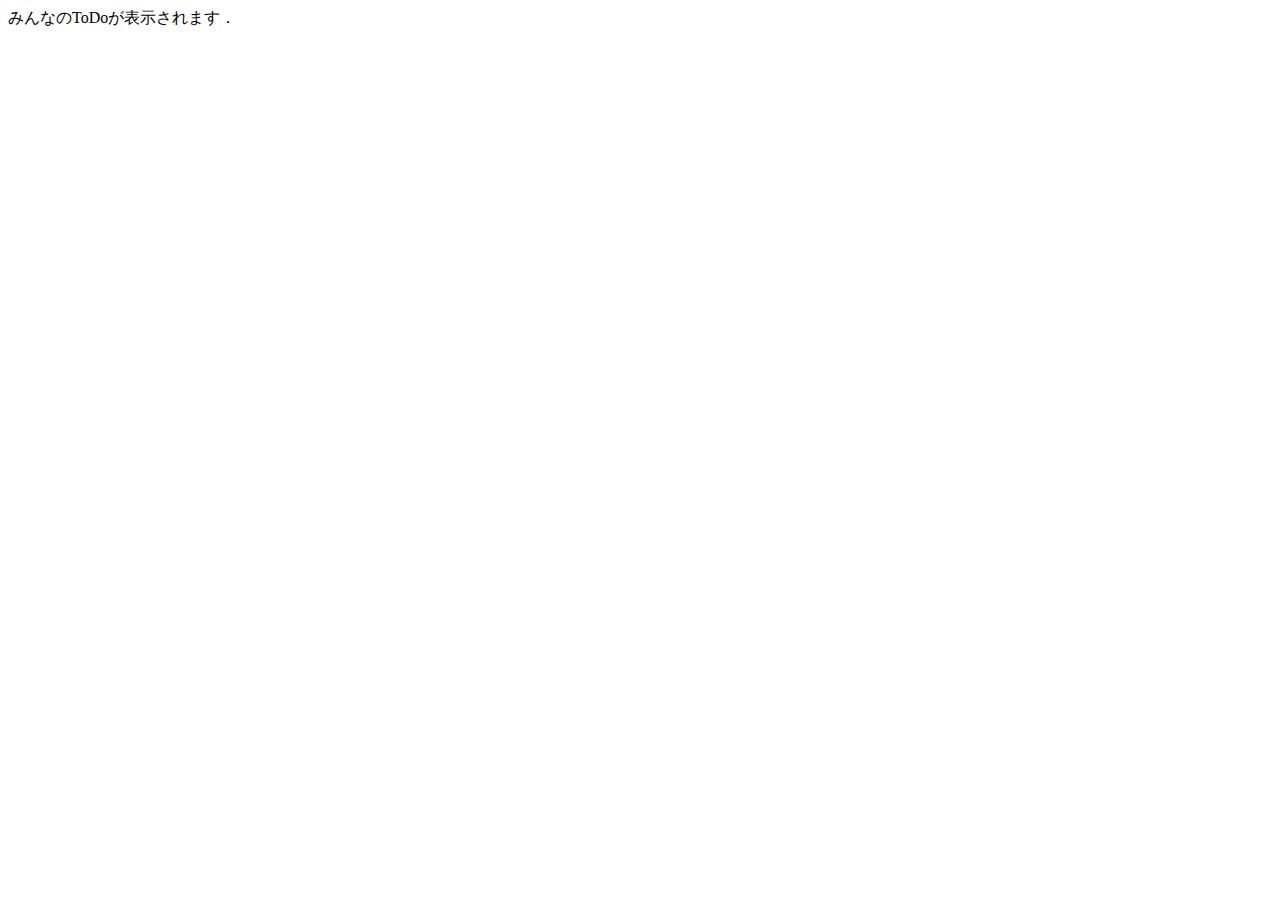
==== todo/src/main/resources/templates/alllist.html @ c3b4a95d "週末作業分" ====
<!DOCTYPE html>
<html lang="ja" xmlns:th="http://www.thymeleaf.org">
<head>
    <meta charset="UTF-8">
    <meta http-equiv="X-UA-Compatible" content="IE=edge">
    <meta name="viewport" content="width=device-width, initial-scale=1.0">
    <title>みんなのToDoリスト</title>
</head>
<body>
    みんなのToDoが表示されます．
</body>
</html>
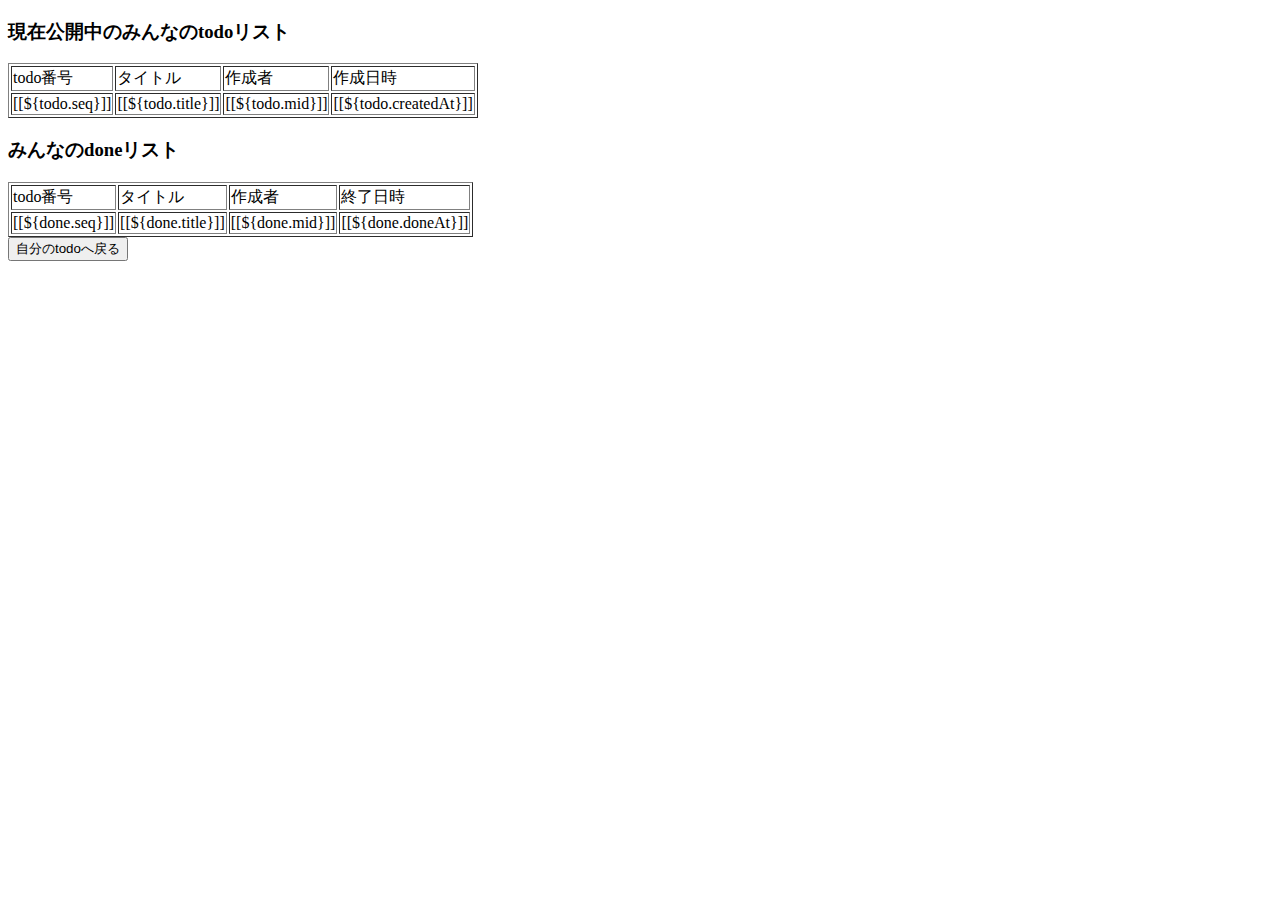
==== commit f8f42ad4: "とりあえずユースケースはクリア" ====
--- a/todo/src/main/resources/templates/alllist.html
+++ b/todo/src/main/resources/templates/alllist.html
@@ -7,6 +7,40 @@
     <title>みんなのToDoリスト</title>
 </head>
 <body>
-    みんなのToDoが表示されます．
+    <h3>現在公開中のみんなのtodoリスト</h3>
+    <table border="1">
+        <tr>
+            <td>todo番号</td>
+            <td>タイトル</td>
+            <td>作成者</td>
+            <td>作成日時</td>
+        </tr>
+        <tr th:each="todo: ${allToDos}">
+            <td>[[${todo.seq}]]</td>
+            <td>[[${todo.title}]]</td>
+            <td>[[${todo.mid}]]</td>
+            <td>[[${todo.createdAt}]]</td>
+        </tr>
+    </table>
+
+    <h3>みんなのdoneリスト</h3>
+    <table border="1">
+        <tr>
+            <td>todo番号</td>
+            <td>タイトル</td>
+            <td>作成者</td>
+            <td>終了日時</td>
+        </tr>
+        <tr th:each="done: ${allDones}">
+            <td>[[${done.seq}]]</td>
+            <td>[[${done.title}]]</td>
+            <td>[[${done.mid}]]</td>
+            <td>[[${done.doneAt}]]</td>
+        </tr>
+    </table>
+
+    <form th:action="@{/todo/{mid}(mid = ${mid})}" method="get">
+        <input type="submit" value="自分のtodoへ戻る">
+    </form>
 </body>
 </html>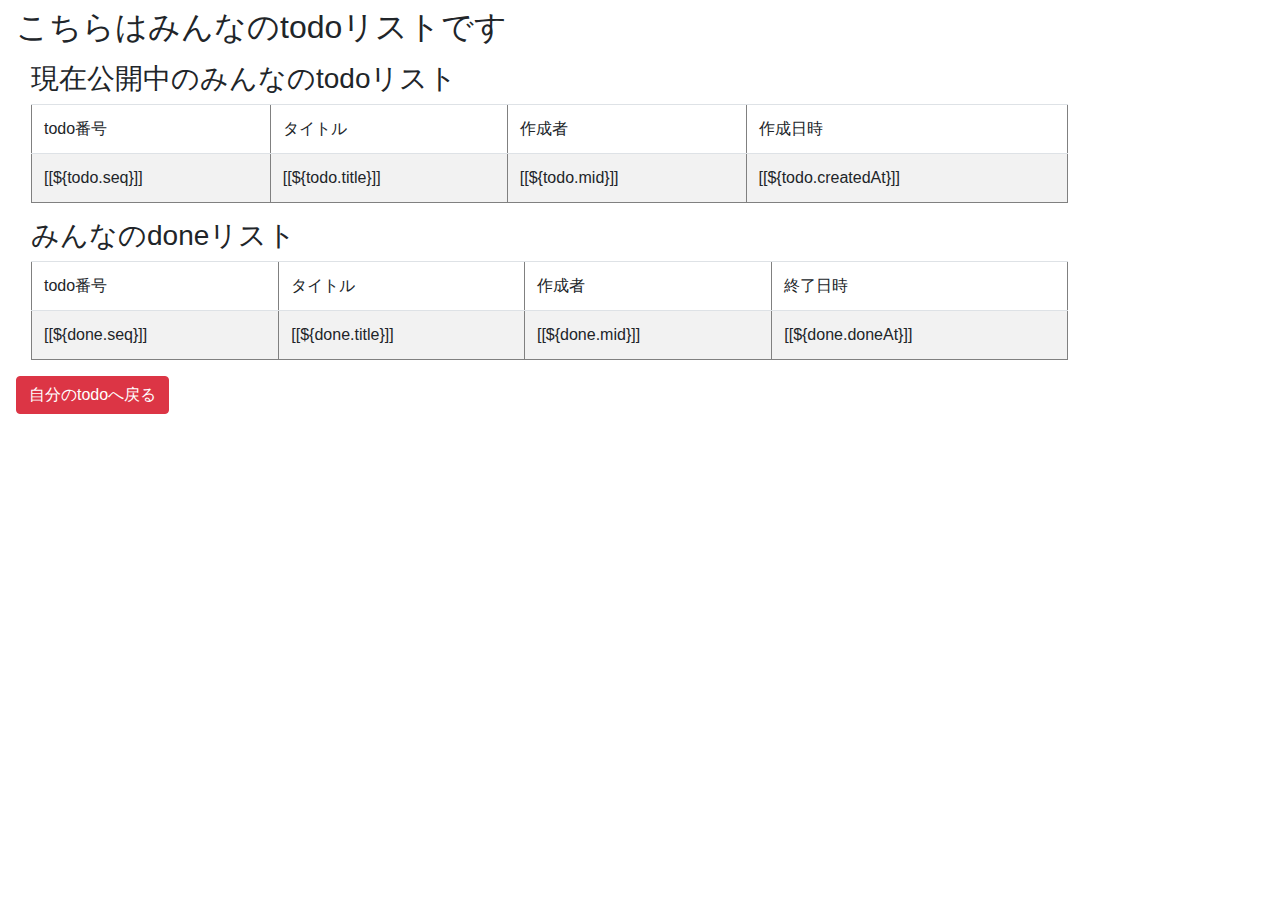
==== commit 94dc1126: "認証認可なし版とりあえず完成" ====
--- a/todo/src/main/resources/templates/alllist.html
+++ b/todo/src/main/resources/templates/alllist.html
@@ -4,43 +4,80 @@
     <meta charset="UTF-8">
     <meta http-equiv="X-UA-Compatible" content="IE=edge">
     <meta name="viewport" content="width=device-width, initial-scale=1.0">
+    <!-- 手書きcss, <head>の中に以下のcssを入れる -->
     <title>みんなのToDoリスト</title>
+    <!-- bootstrap, <head>の中に以下のcss,jsを入れる -->
+   <link
+   rel="stylesheet"
+   href="https://stackpath.bootstrapcdn.com/bootstrap/4.3.1/css/bootstrap.min.css"
+   integrity="sha384-ggOyR0iXCbMQv3Xipma34MD+dH/1fQ784/j6cY/iJTQUOhcWr7x9JvoRxT2MZw1T"
+   crossorigin="anonymous"
+ />
+ <script
+   src="https://code.jquery.com/jquery-3.3.1.slim.min.js"
+   integrity="sha384-q8i/X+965DzO0rT7abK41JStQIAqVgRVzpbzo5smXKp4YfRvH+8abtTE1Pi6jizo"
+   crossorigin="anonymous"
+ ></script>
+ <script
+   src="https://cdnjs.cloudflare.com/ajax/libs/popper.js/1.14.7/umd/popper.min.js"
+   integrity="sha384-UO2eT0CpHqdSJQ6hJty5KVphtPhzWj9WO1clHTMGa3JDZwrnQq4sF86dIHNDz0W1"
+   crossorigin="anonymous"
+ ></script>
+ <script
+   src="https://stackpath.bootstrapcdn.com/bootstrap/4.3.1/js/bootstrap.min.js"
+   integrity="sha384-JjSmVgyd0p3pXB1rRibZUAYoIIy6OrQ6VrjIEaFf/nJGzIxFDsf4x0xIM+B07jRM"
+   crossorigin="anonymous"
+ ></script>
 </head>
 <body>
-    <h3>現在公開中のみんなのtodoリスト</h3>
-    <table border="1">
-        <tr>
-            <td>todo番号</td>
-            <td>タイトル</td>
-            <td>作成者</td>
-            <td>作成日時</td>
-        </tr>
-        <tr th:each="todo: ${allToDos}">
-            <td>[[${todo.seq}]]</td>
-            <td>[[${todo.title}]]</td>
-            <td>[[${todo.mid}]]</td>
-            <td>[[${todo.createdAt}]]</td>
-        </tr>
-    </table>
+    <h2 class="ml-3 mt-2">こちらはみんなのtodoリストです</h2>
 
-    <h3>みんなのdoneリスト</h3>
-    <table border="1">
-        <tr>
-            <td>todo番号</td>
-            <td>タイトル</td>
-            <td>作成者</td>
-            <td>終了日時</td>
-        </tr>
-        <tr th:each="done: ${allDones}">
-            <td>[[${done.seq}]]</td>
-            <td>[[${done.title}]]</td>
-            <td>[[${done.mid}]]</td>
-            <td>[[${done.doneAt}]]</td>
-        </tr>
-    </table>
+    <div class="ml-3 mt-3 col-xl-10 col-sm-12">
+        <h3>現在公開中のみんなのtodoリスト</h3>
+        <table border="1" class="table table-striped">
+            <thead class="thead-dark">
+                <tr>
+                    <td>todo番号</td>
+                    <td>タイトル</td>
+                    <td>作成者</td>
+                    <td>作成日時</td>
+                </tr>
+            </thead>
+            <tbody>
+                <tr th:each="todo: ${allToDos}">
+                    <td>[[${todo.seq}]]</td>
+                    <td>[[${todo.title}]]</td>
+                    <td>[[${todo.mid}]]</td>
+                    <td>[[${todo.createdAt}]]</td>
+                </tr>
+            </tbody>
+        </table>
+    </div>
 
-    <form th:action="@{/todo/{mid}(mid = ${mid})}" method="get">
-        <input type="submit" value="自分のtodoへ戻る">
+    <div class="ml-3 mt-3 col-xl-10 col-sm-12">
+        <h3>みんなのdoneリスト</h3>
+        <table border="1" class="table table-striped">
+            <thead class="thead-dark">
+                <tr>
+                    <td>todo番号</td>
+                    <td>タイトル</td>
+                    <td>作成者</td>
+                    <td>終了日時</td>
+                </tr>
+            </thead>
+            <tbody>
+                <tr th:each="done: ${allDones}">
+                    <td>[[${done.seq}]]</td>
+                    <td>[[${done.title}]]</td>
+                    <td>[[${done.mid}]]</td>
+                    <td>[[${done.doneAt}]]</td>
+                </tr>
+            </tbody>
+        </table>
+    </div>
+
+    <form th:action="@{/todo/{mid}(mid = ${mid})}" method="get" class="ml-3 mt-3">
+        <input type="submit" value="自分のtodoへ戻る" class="btn btn-danger">
     </form>
 </body>
 </html>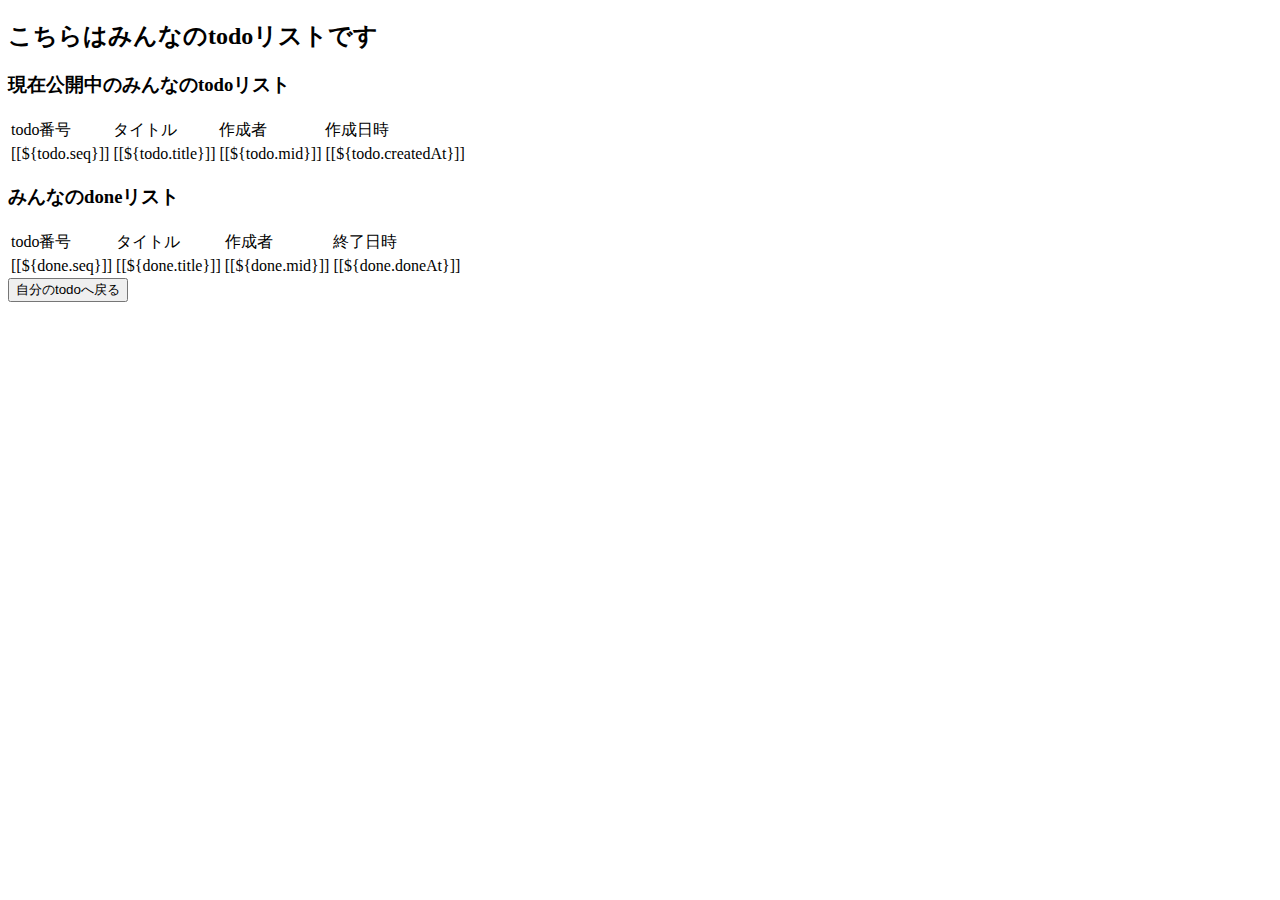
==== commit 4134b053: "第2回終了時のファイル構成" ====
--- a/todo/src/main/resources/templates/alllist.html
+++ b/todo/src/main/resources/templates/alllist.html
@@ -7,35 +7,14 @@
     <!-- 手書きcss, <head>の中に以下のcssを入れる -->
     <title>みんなのToDoリスト</title>
     <!-- bootstrap, <head>の中に以下のcss,jsを入れる -->
-   <link
-   rel="stylesheet"
-   href="https://stackpath.bootstrapcdn.com/bootstrap/4.3.1/css/bootstrap.min.css"
-   integrity="sha384-ggOyR0iXCbMQv3Xipma34MD+dH/1fQ784/j6cY/iJTQUOhcWr7x9JvoRxT2MZw1T"
-   crossorigin="anonymous"
- />
- <script
-   src="https://code.jquery.com/jquery-3.3.1.slim.min.js"
-   integrity="sha384-q8i/X+965DzO0rT7abK41JStQIAqVgRVzpbzo5smXKp4YfRvH+8abtTE1Pi6jizo"
-   crossorigin="anonymous"
- ></script>
- <script
-   src="https://cdnjs.cloudflare.com/ajax/libs/popper.js/1.14.7/umd/popper.min.js"
-   integrity="sha384-UO2eT0CpHqdSJQ6hJty5KVphtPhzWj9WO1clHTMGa3JDZwrnQq4sF86dIHNDz0W1"
-   crossorigin="anonymous"
- ></script>
- <script
-   src="https://stackpath.bootstrapcdn.com/bootstrap/4.3.1/js/bootstrap.min.js"
-   integrity="sha384-JjSmVgyd0p3pXB1rRibZUAYoIIy6OrQ6VrjIEaFf/nJGzIxFDsf4x0xIM+B07jRM"
-   crossorigin="anonymous"
- ></script>
 </head>
 <body>
-    <h2 class="ml-3 mt-2">こちらはみんなのtodoリストです</h2>
+    <h2>こちらはみんなのtodoリストです</h2>
 
-    <div class="ml-3 mt-3 col-xl-10 col-sm-12">
+    <div>
         <h3>現在公開中のみんなのtodoリスト</h3>
-        <table border="1" class="table table-striped">
-            <thead class="thead-dark">
+        <table>
+            <thead>
                 <tr>
                     <td>todo番号</td>
                     <td>タイトル</td>
@@ -54,10 +33,10 @@
         </table>
     </div>
 
-    <div class="ml-3 mt-3 col-xl-10 col-sm-12">
+    <div>
         <h3>みんなのdoneリスト</h3>
-        <table border="1" class="table table-striped">
-            <thead class="thead-dark">
+        <table>
+            <thead>
                 <tr>
                     <td>todo番号</td>
                     <td>タイトル</td>
@@ -76,8 +55,8 @@
         </table>
     </div>
 
-    <form th:action="@{/todo/{mid}(mid = ${mid})}" method="get" class="ml-3 mt-3">
-        <input type="submit" value="自分のtodoへ戻る" class="btn btn-danger">
+    <form th:action="@{/todo/{mid}(mid = ${mid})}" method="get">
+        <input type="submit" value="自分のtodoへ戻る">
     </form>
 </body>
 </html>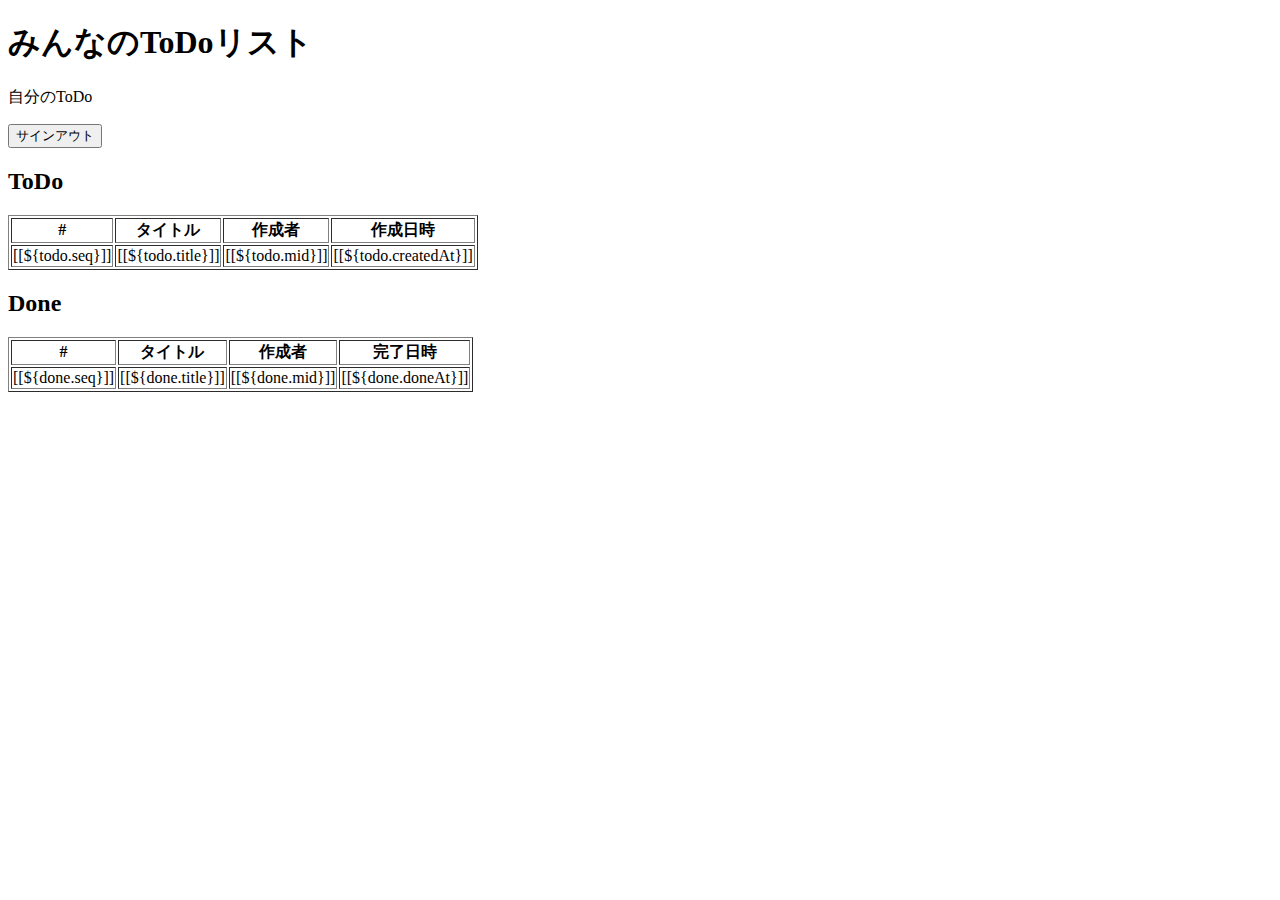
==== commit f29ea1ad: "管理者画面実装前まで" ====
--- a/todo/src/main/resources/templates/alllist.html
+++ b/todo/src/main/resources/templates/alllist.html
@@ -1,62 +1,51 @@
 <!DOCTYPE html>
 <html lang="ja" xmlns:th="http://www.thymeleaf.org">
+
 <head>
     <meta charset="UTF-8">
-    <meta http-equiv="X-UA-Compatible" content="IE=edge">
-    <meta name="viewport" content="width=device-width, initial-scale=1.0">
-    <!-- 手書きcss, <head>の中に以下のcssを入れる -->
-    <title>みんなのToDoリスト</title>
-    <!-- bootstrap, <head>の中に以下のcss,jsを入れる -->
+    <title>ToDoList</title>
 </head>
+
 <body>
-    <h2>こちらはみんなのtodoリストです</h2>
+    <h1> みんなのToDoリスト</h1>
+    <p>
+        <a th:href="@{/{mid}/todos(mid=${member.mid})}">自分のToDo</a>
+    <form th:action="@{/sign_out}" method="post">
+        <input type="submit" value="サインアウト" />
+    </form>
+    </p>
+    <h2>ToDo</h2>
+    <table border="1">
+        <tr>
+            <th>#</th>
+            <th>タイトル</th>
+            <th>作成者</th>
+            <th>作成日時</th>
+        </tr>
+        <tr th:each="todo: ${todos}">
+            <td>[[${todo.seq}]]</td>
+            <td>[[${todo.title}]]</td>
+            <td>[[${todo.mid}]]</td>
+            <td>[[${todo.createdAt}]]</td>
+        </tr>
+    </table>
 
-    <div>
-        <h3>現在公開中のみんなのtodoリスト</h3>
-        <table>
-            <thead>
-                <tr>
-                    <td>todo番号</td>
-                    <td>タイトル</td>
-                    <td>作成者</td>
-                    <td>作成日時</td>
-                </tr>
-            </thead>
-            <tbody>
-                <tr th:each="todo: ${allToDos}">
-                    <td>[[${todo.seq}]]</td>
-                    <td>[[${todo.title}]]</td>
-                    <td>[[${todo.mid}]]</td>
-                    <td>[[${todo.createdAt}]]</td>
-                </tr>
-            </tbody>
-        </table>
-    </div>
+    <h2>Done</h2>
+    <table border="1">
+        <tr>
+            <th>#</th>
+            <th>タイトル</th>
+            <th>作成者</th>
+            <th>完了日時</th>
+        </tr>
+        <tr th:each="done: ${dones}">
+            <td>[[${done.seq}]]</td>
+            <td>[[${done.title}]]</td>
+            <td>[[${done.mid}]]</td>
+            <td>[[${done.doneAt}]]</td>
+        </tr>
+    </table>
 
-    <div>
-        <h3>みんなのdoneリスト</h3>
-        <table>
-            <thead>
-                <tr>
-                    <td>todo番号</td>
-                    <td>タイトル</td>
-                    <td>作成者</td>
-                    <td>終了日時</td>
-                </tr>
-            </thead>
-            <tbody>
-                <tr th:each="done: ${allDones}">
-                    <td>[[${done.seq}]]</td>
-                    <td>[[${done.title}]]</td>
-                    <td>[[${done.mid}]]</td>
-                    <td>[[${done.doneAt}]]</td>
-                </tr>
-            </tbody>
-        </table>
-    </div>
+</body>
 
-    <form th:action="@{/todo/{mid}(mid = ${mid})}" method="get">
-        <input type="submit" value="自分のtodoへ戻る">
-    </form>
-</body>
 </html>